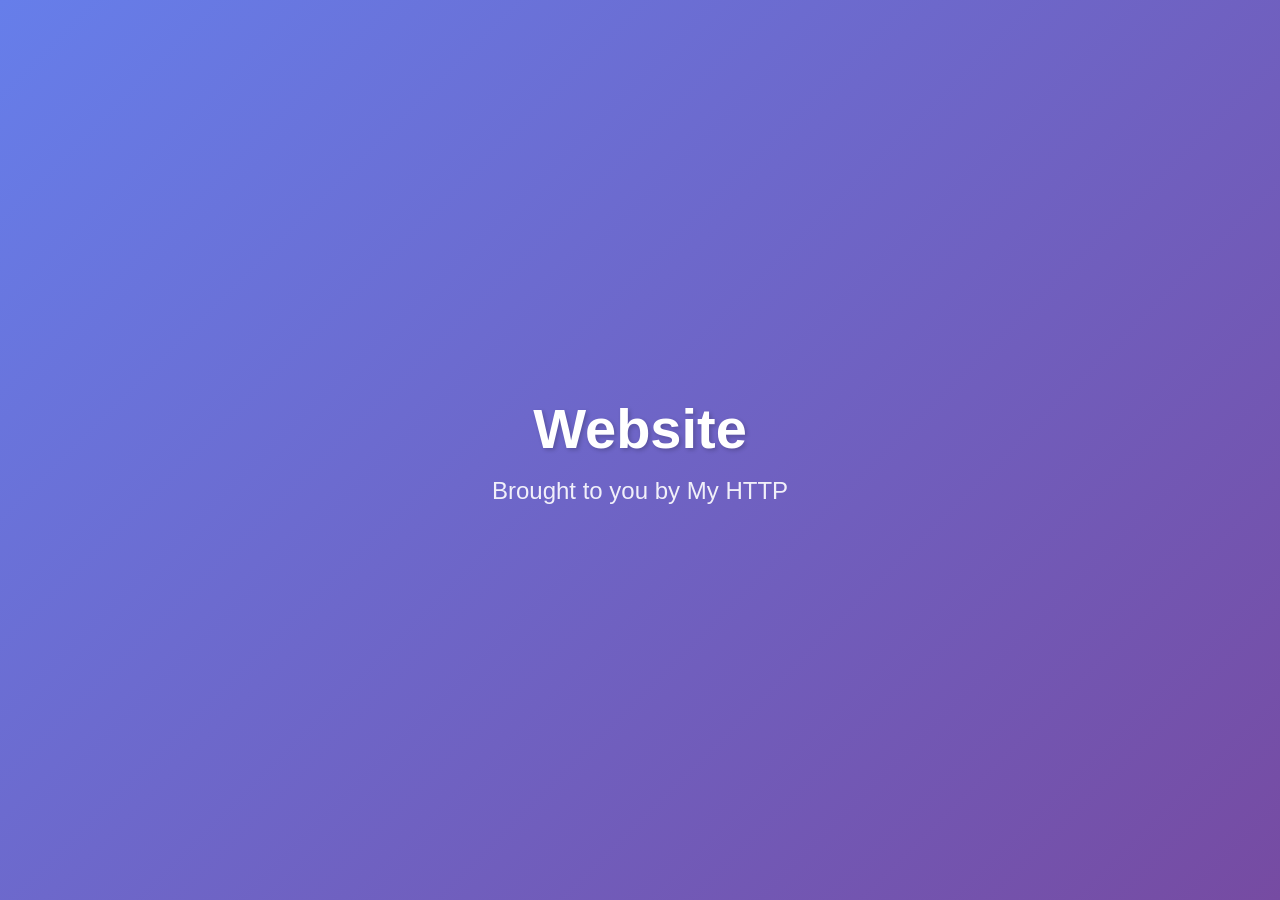
==== public/index.html @ d5cb8b22 "file serving" ====
<!DOCTYPE html>
<html lang="en">
<head>
    <meta charset="UTF-8">
    <meta name="viewport" content="width=device-width, initial-scale=1.0">
    <title>My HTTP</title>
    <link rel="stylesheet" href="style.css">
</head>
<body>
    <div class="particles" id="particles"></div>

    <div class="container">
        <h1>Website</h1>
        <p class="subtitle">Brought to you by My HTTP</p>
    </div>

    <script src="script.js"></script>
</body>
</html>
---- public/style.css ----
* {
    margin: 0;
    padding: 0;
    box-sizing: border-box;
}

body {
    font-family: sans-serif;
    min-height: 100vh;
    display: flex;
    align-items: center;
    justify-content: center;
    background: linear-gradient(135deg, #667eea 0%, #764ba2 100%);
    overflow: hidden;
}

.container {
    text-align: center;
    position: relative;
    z-index: 1;
}

h1 {
    font-size: 3.5rem;
    color: white;
    margin-bottom: 1rem;
    font-weight: 700;
    text-shadow: 2px 2px 4px rgba(0, 0, 0, 0.2);
}

.subtitle {
    font-size: 1.5rem;
    color: rgba(255, 255, 255, 0.9);
    font-weight: 300;
}

.particles {
    position: fixed;
    top: 0;
    left: 0;
    width: 100%;
    height: 100%;
    pointer-events: none;
    z-index: 0;
}
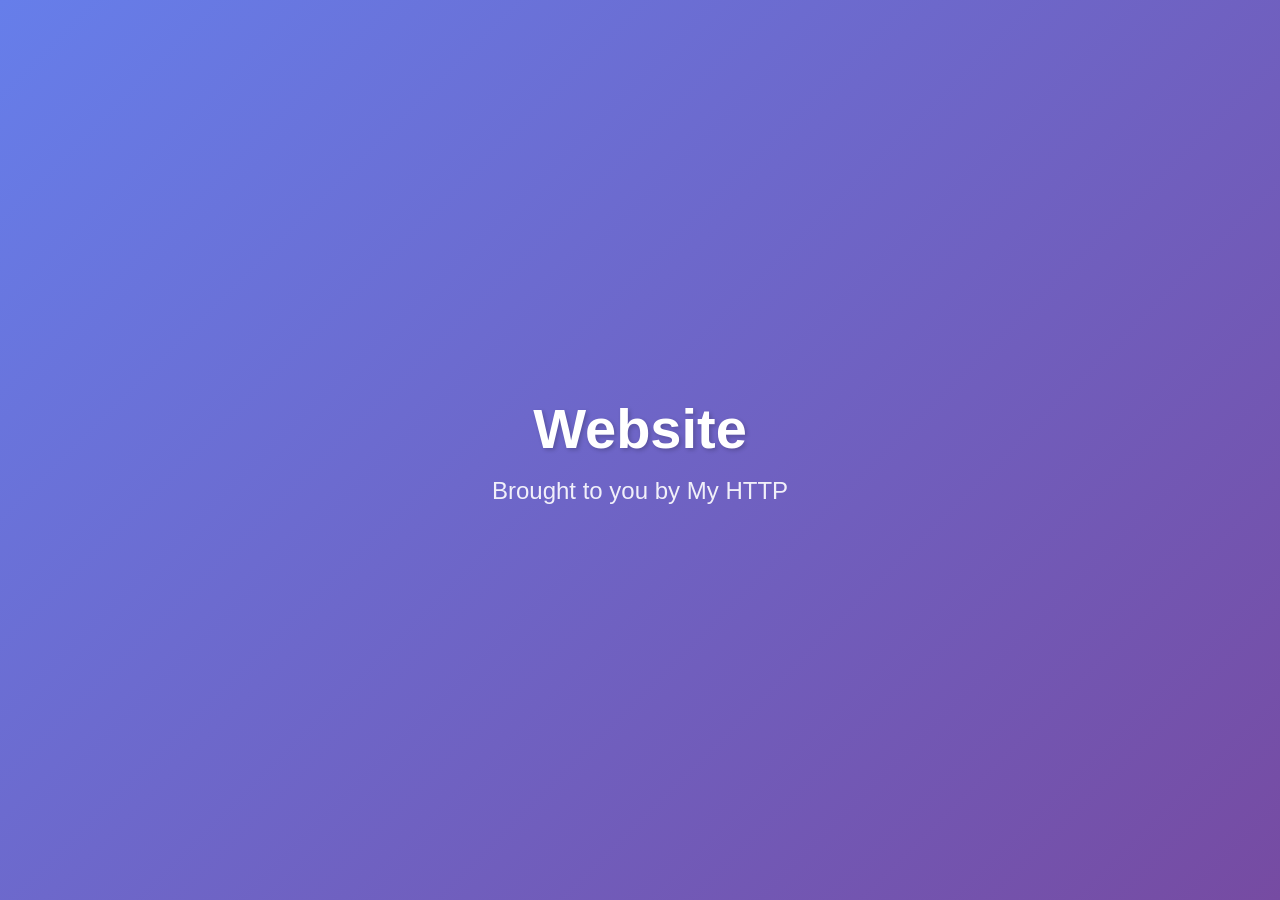
==== commit e3421c04: "very basic http support" ====
--- a/public/index.html
+++ b/public/index.html
@@ -7,8 +7,6 @@
     <link rel="stylesheet" href="style.css">
 </head>
 <body>
-    <div class="particles" id="particles"></div>
-
     <div class="container">
         <h1>Website</h1>
         <p class="subtitle">Brought to you by My HTTP</p>
--- a/public/style.css
+++ b/public/style.css
@@ -16,8 +16,6 @@
 
 .container {
     text-align: center;
-    position: relative;
-    z-index: 1;
 }
 
 h1 {
@@ -33,13 +31,3 @@
     color: rgba(255, 255, 255, 0.9);
     font-weight: 300;
 }
-
-.particles {
-    position: fixed;
-    top: 0;
-    left: 0;
-    width: 100%;
-    height: 100%;
-    pointer-events: none;
-    z-index: 0;
-}
